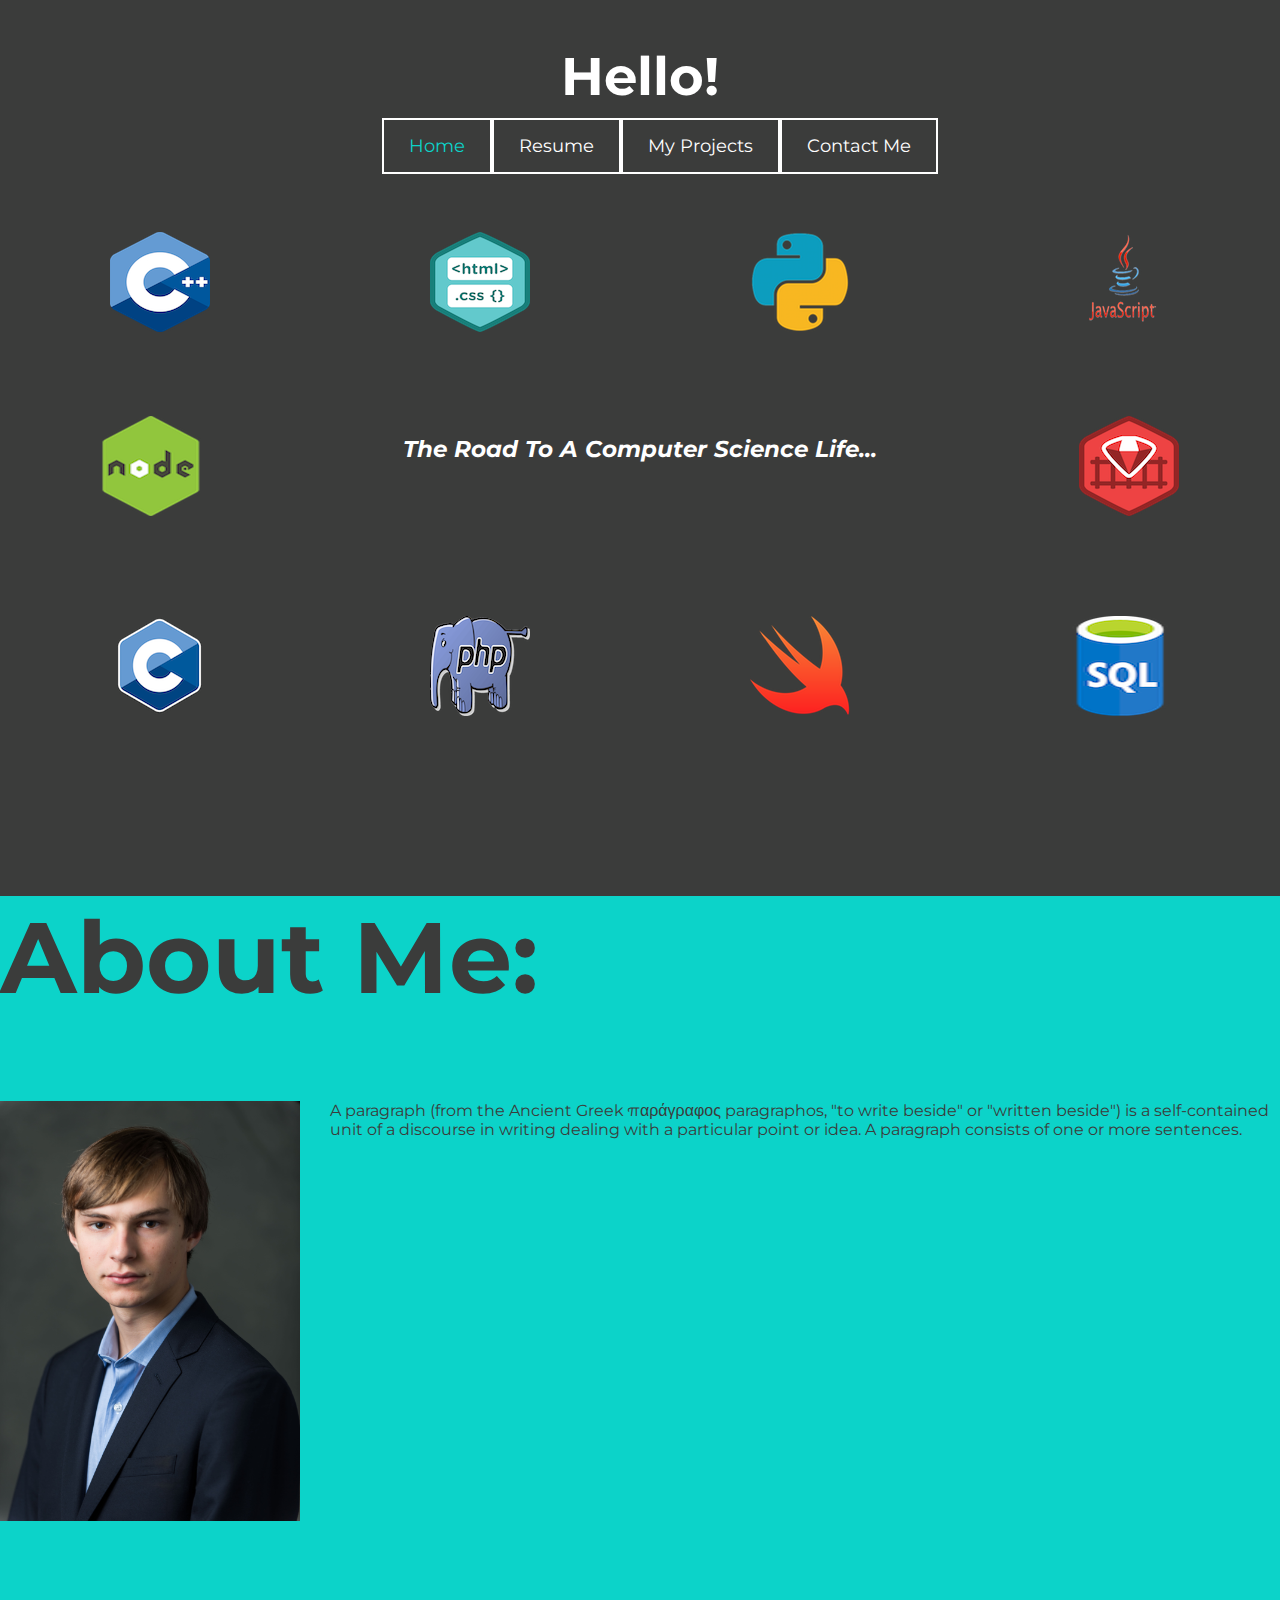
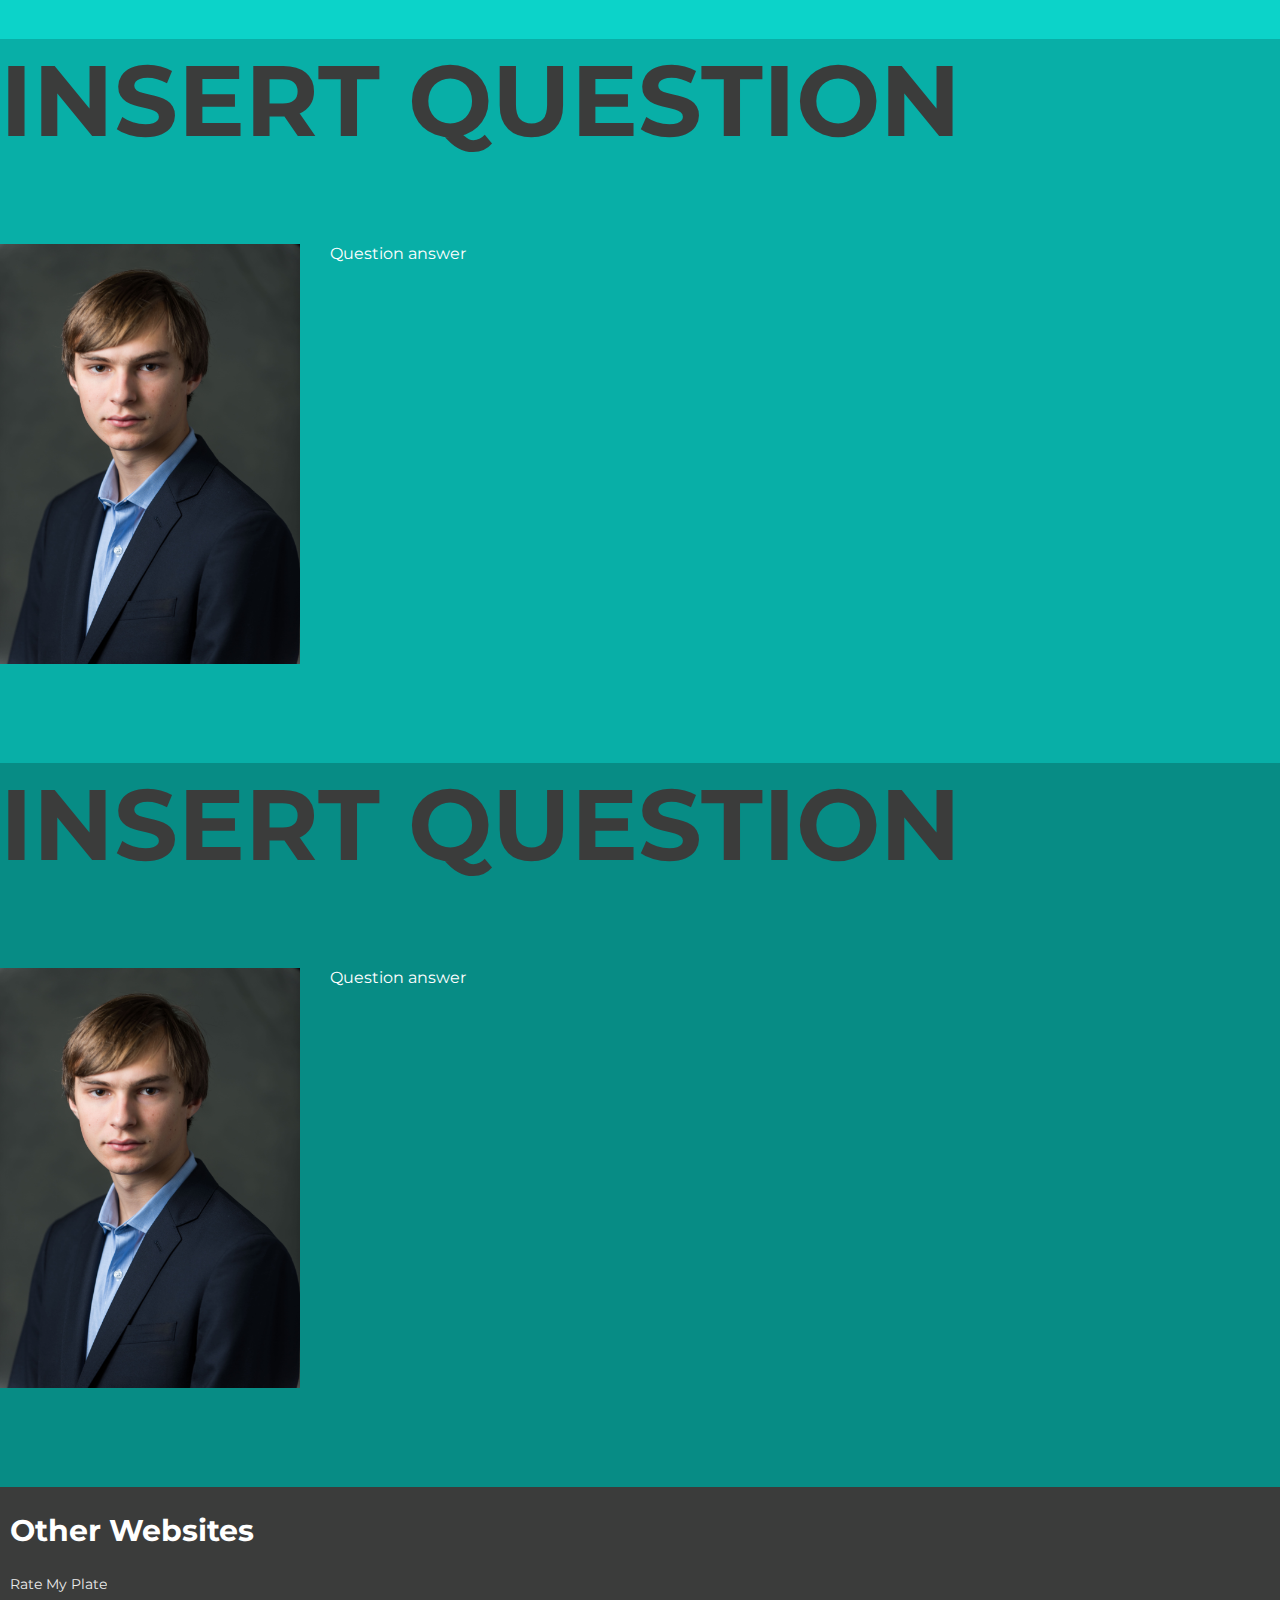
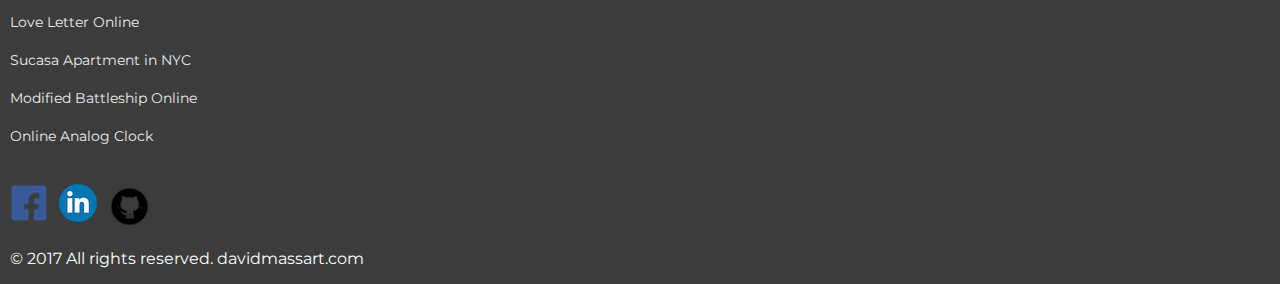
==== index.html @ 25457075 "pls" ====
<!DOCTYPE html>
	<html>
	<head>


			<title>David Massart's Website</title>
			<meta charset="UTF-8">
			<meta name="description" content="David Massart's Website Homepage">
			<meta name="keywords" content="David, Massart, Personal, Website, DavidMassart, homepage">


			<link rel="stylesheet" href="styles.css">
			<link href="https://fonts.googleapis.com/css?family=Montserrat" rel="stylesheet">



	</head>


	<body>


		
		<div class="title">
			<img class="logo" src="">
			<h2>Hello!</h2>
		</div>




		<div class="header">
			<ul>
				<li id="home"><a href="#">Home</a></li>
				<li><a href="resume.html">Resume</a></li>
				<li><a href="projects.html">My Projects</a></li>
				<li><a href="contact.php">Contact Me</a></li>
			</ul>
		</div>




		<div class="logos">


			<div class="firstlogos">
				<img class="c++" src="img/logo1.png">
				<img class="html" src="img/logo2.png">
				<img class="python" src="img/logo3.png">
				<img class="java" src="img/logo4.png">
			</div>




			<div class="intro">
				<img class="nodejs" src="img/logo5.png">
				<h2>The Road To A Computer Science Life...</h2>
				<img class="ruby" src="img/logo6.png">
			</div>




			<div class="lastlogos">
				<img class="c" src="img/logo7.png">
				<img class="php" src="img/logo8.png">
				<img class="swift" src="img/logo9.png">
				<img class="sql" src="img/logo10.png">
			</div>


		</div>


		<div class="page-content">
			<div class="about">
			<div class="about-me">
				<h2>About Me:</h2>
				<p>	<img class="home-pic-1" src="img/david_linkedin.JPG">
				A paragraph (from the Ancient Greek παράγραφος paragraphos, "to write beside" or "written beside") is a self-contained unit of a discourse in writing dealing with a particular point or idea. A paragraph consists of one or more sentences.
				</p>
			</div>
			</div>


			<div class="question1">
				<h2>INSERT QUESTION</h2>
				<p><img class="home-pic-2" src="img/david_linkedin.JPG">
				Question answer
				</p>
			</div>


			<div class="question2">
				<h2>INSERT QUESTION</h2>
				<p><img class="home-pic-3" src="img/david_linkedin.JPG">
				Question answer
				</p>
			</div>


	</div>


	<div class="footer">
		<div class="other-websites">
		<h2>Other Websites</h2>
		<div class="grow">
		<a href="First website link">Rate My Plate</a> <br></br>
		<a href="Second website link">Love Letter Online</a> <br> </br>
		<a href="Third website link">Sucasa Apartment in NYC</a> <br> </br>
		<a href="Fourth website link">Modified Battleship Online</a> <br> </br>
		<a href="Fifth website link">Online Analog Clock</a> <br> </br>
		</div>
		</div>


	<div class="social-media">
		<a href="https://www.facebook.com/damassart"> <img class="facebook" src="img/facebooklogo.png" alt="Facebook Link"> </a>
		<a href="https://www.linkedin.com/in/david-massart"> <img class="linkedin" src="img/linkedinlogo.png" alt="Linkedin Link"> </a>
		<a href="https://github.com/dadapoof"> <img class="github" src="img/githublogo.png" alt="Github Link"> </a>
		</div>
		<p>&copy; 2017 All rights reserved. davidmassart.com</p>
	</div>


	</body>
	</html>
---- styles.css ----
body {
		color: white;
		font-family: 'Montserrat', sans-serif;
		background-color: #3B3C3B;
		margin: 0px;


	}




	.title {


		font-size: 35px;
		color: white;
		font-family: 'Montserrat', sans-serif;
		display: flex;
		justify-content: center;
		flex-direction: row;
		height: 100px;


	}




	.header ul {


		display: flex;
		font-family: 'Montserrat', sans-serif;
		font-size: 18px;
		justify-content: center;


	}


	.firstlogos {
		display: inline-flex;
		justify-content: space-around;
		width: 100%;
		height: 100%;
	}


	.lastlogos {
		display: inline-flex;
		justify-content: space-around;
		width: 100%;
		height: 100%;
		padding-bottom: 130px;
	}


	.intro {
		color: white;
		display: flex;
		justify-content: space-around;
		font-style: italic;
		font-size: 15px;
		padding-top: 80px;
		padding-bottom: 100px;
	}




	.page-content h2 {


		font-size: 100px;
		color: #3B3C3B;
		margin-top: 0px;
	}


	.about-me {
		margin-top: 50px;
		background-color: #0CD3C9;
		color: #3B3C3B;
		margin-bottom: 0px;
	}


	.about-me img {
		float: left;
		width: 300px;
		height: 420px;
		padding-right: 30px;
	}


	.about-me p {
		padding-bottom: 500px;
		margin-bottom : 0px;
	}


	.question1 {
		background: #08AFA7;
		margin-bottom: 0px;
		margin-top: 0px;
	}


	.question1 img {
		width: 300px;
		height: 420px;
		float: left;
		padding-right: 30px;


	}


	.question1 p {
		padding-bottom: 500px;
		margin-bottom: 0px;
	}


	.question2 {
		background: #078C85;
		margin-bottom: 0px;
		margin-top: 0px;
	}




	.question2 img {
		width: 300px;
		height: 420px;
		float: left;
		padding-right: 30px;
	}


	.question2 p {
		padding-bottom: 500px;
		margin-bottom: 0px;
	}


	.footer {
		margin-left: 10px;
		margin-top: 0px;
	}


	.other-websites h2 {
		font-size: 30px;
	}


	.other-websites a {
		font-size: 14px;
	}


	.grow a {
		-webkit-transition: font-size 0.01s;
		-ms-transition: font-size 0.01s;
		-moz-transition: font-size 0.01s;
		opacity: 0.9;
	}


	.grow a:hover {
		font-size: 16px;
	}


	.social-media {
		padding-top: 20px;
		display: flex;
	}


	.social-media img {
		padding-right: 10px;
	}


	.social-media img:hover {
		opacity: 0.4;
	}


	.facebook {
		font-size: 100%;
	}


	.linkedin {
		font-size: 100%;
	}


	.github {
		font-size: 100%;
	}


	#home {
		display: inline-flex;
		border-color: white;
	}


	#home a {
		color: #0CD3C9;
	}


	#home:hover a {
		color: white;
	}


	li {
		display: inline-flex;
		padding-left: 25px;
		padding-right: 25px;
		padding-top: 15px;
		padding-bottom: 15px;
		margin-bottom: 40px;
		border: 2px;
		border-style: solid;
		border-color: white;
		color: white;
	}


	li:hover {
		background-color: #0CD3C9;
	}


	a:link {
		text-decoration: none;
		color: white;
	}


	a:visited {
		text-decoration: none;
		color: white;
	}


	a:hover {
		text-decoration: none;
		color: white;


	}


	a:active {
		text-decoration: none;
		color: white;


	}
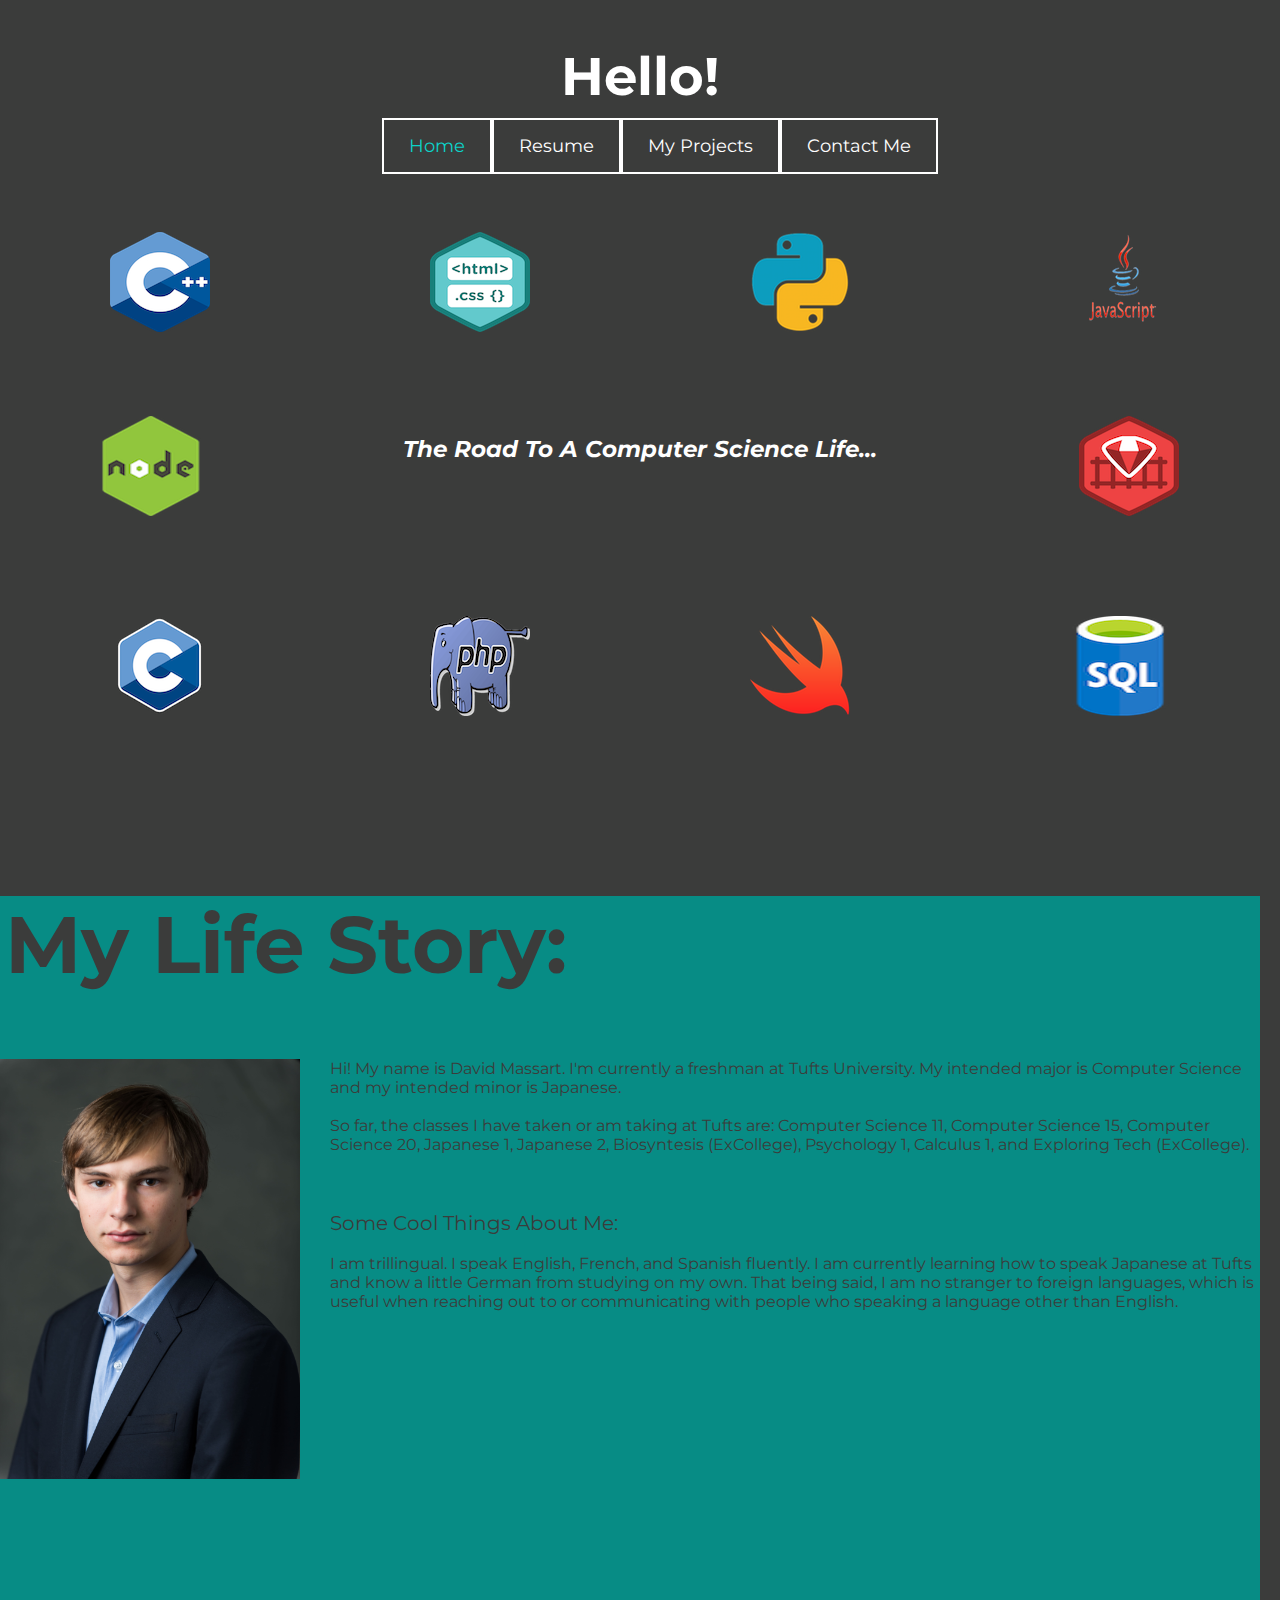
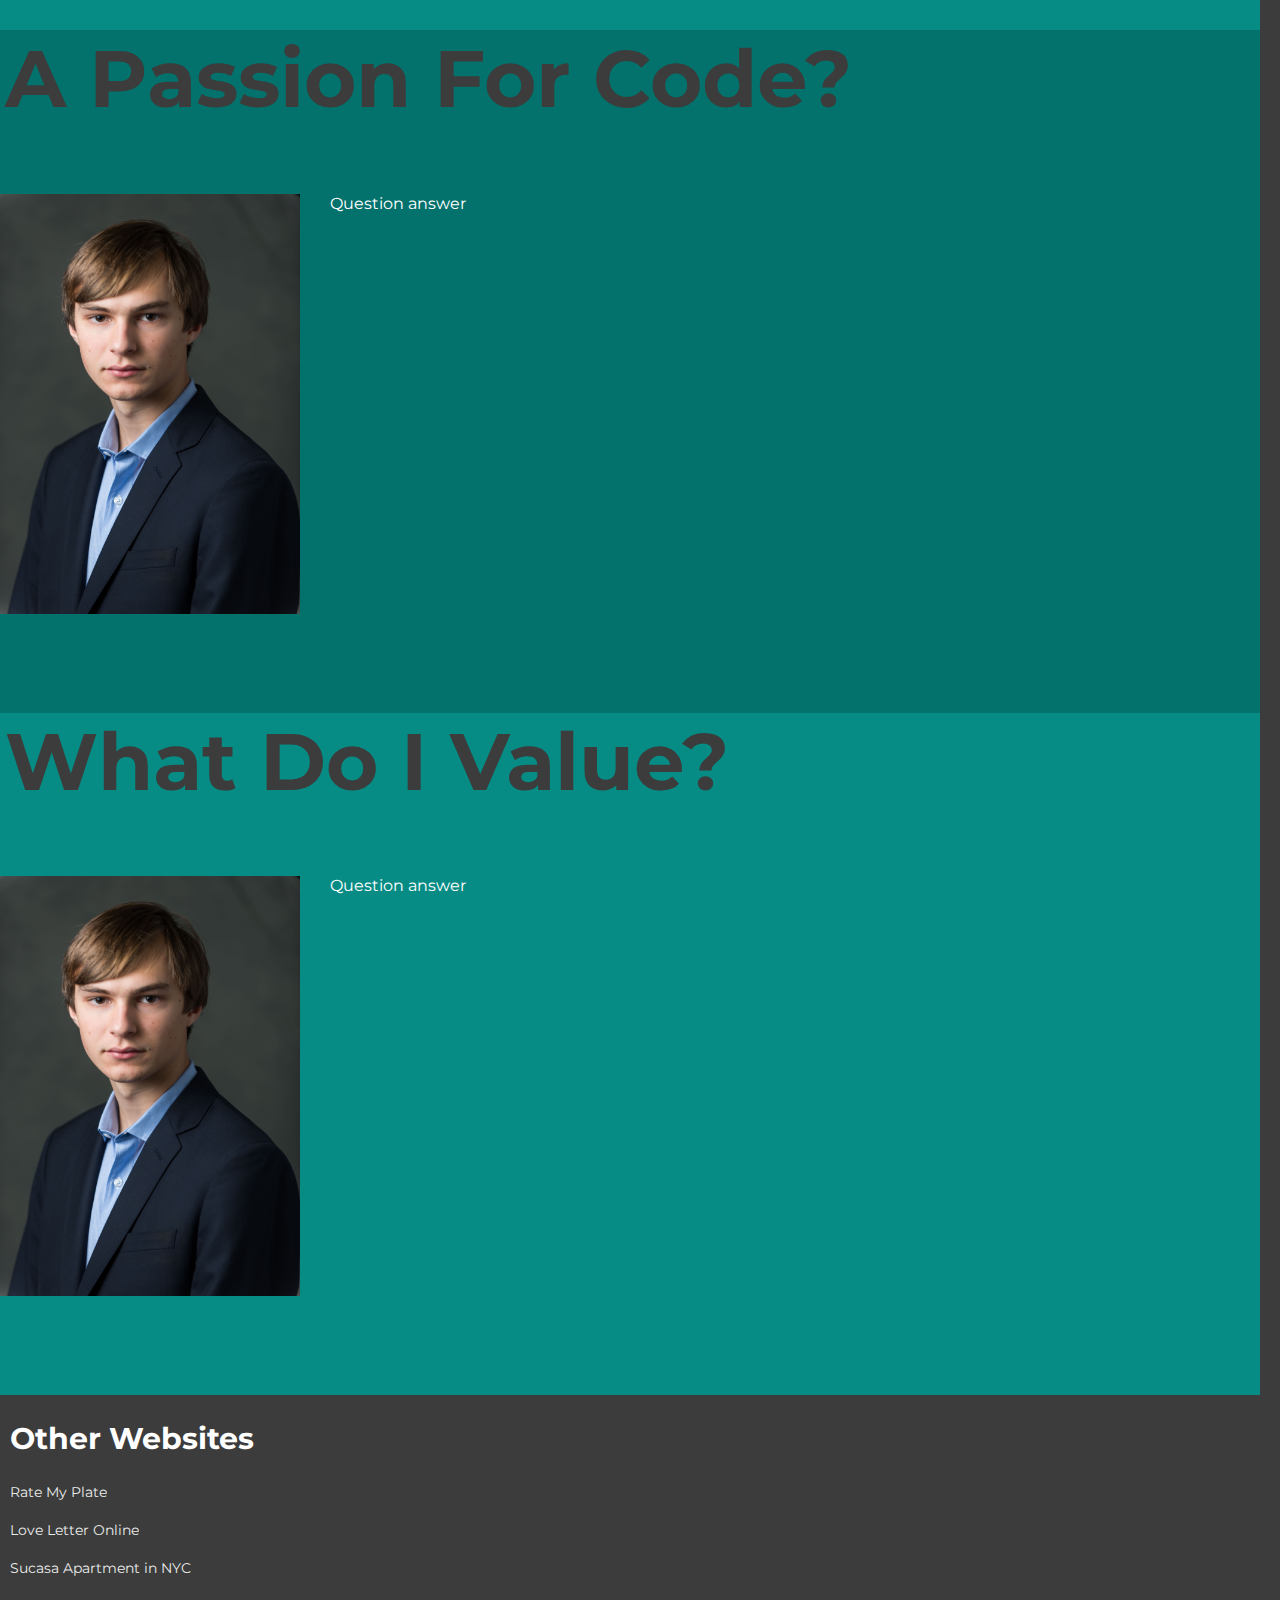
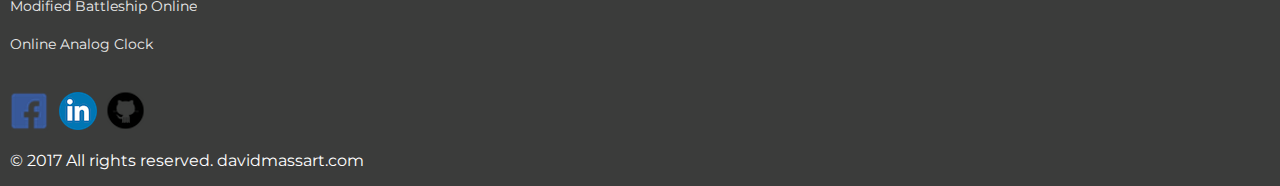
==== commit 14057cc2: "updated the colors and text" ====
--- a/index.html
+++ b/index.html
@@ -34,7 +34,7 @@
 				<li id="home"><a href="#">Home</a></li>
 				<li><a href="resume.html">Resume</a></li>
 				<li><a href="projects.html">My Projects</a></li>
-				<li><a href="contact.php">Contact Me</a></li>
+				<li><a href="contact.html">Contact Me</a></li>
 			</ul>
 		</div>
 
@@ -77,16 +77,24 @@
 		<div class="page-content">
 			<div class="about">
 			<div class="about-me">
-				<h2>About Me:</h2>
+				<h2>My Life Story:</h2>
 				<p>	<img class="home-pic-1" src="img/david_linkedin.JPG">
-				A paragraph (from the Ancient Greek παράγραφος paragraphos, "to write beside" or "written beside") is a self-contained unit of a discourse in writing dealing with a particular point or idea. A paragraph consists of one or more sentences.
+				Hi! My name is David Massart. I'm currently a freshman at Tufts University. My intended major is Computer Science and my intended minor is Japanese. <br></br>
+				So far, the classes I have taken or am taking at Tufts are: Computer Science 11, Computer Science 15, Computer Science 20, Japanese 1, Japanese 2, Biosyntesis (ExCollege), Psychology 1, Calculus 1, and Exploring Tech (ExCollege).
+				<br></br><br></br>
+				<span style="font-size: 20px">Some Cool Things About Me:</span>
+				<br></br>
+				I am trillingual. I speak English, French, and Spanish fluently. I am currently learning how to speak Japanese at Tufts and know a little German from studying on my own. That being said, I am no stranger to foreign languages, which is useful when reaching out to or communicating with people who speaking a language other than English.
+				<br></br>
+
+
 				</p>
 			</div>
 			</div>
 
 
 			<div class="question1">
-				<h2>INSERT QUESTION</h2>
+				<h2>A Passion For Code?</h2>
 				<p><img class="home-pic-2" src="img/david_linkedin.JPG">
 				Question answer
 				</p>
@@ -94,7 +102,7 @@
 
 
 			<div class="question2">
-				<h2>INSERT QUESTION</h2>
+				<h2>What Do I Value?</h2>
 				<p><img class="home-pic-3" src="img/david_linkedin.JPG">
 				Question answer
 				</p>
--- a/styles.css
+++ b/styles.css
@@ -4,10 +4,7 @@
 		background-color: #3B3C3B;
 		margin: 0px;
 
-
-	}
-
-
+	}
 
 
 	.title {
@@ -21,10 +18,7 @@
 		flex-direction: row;
 		height: 100px;
 
-
-	}
-
-
+	}
 
 
 	.header ul {
@@ -72,15 +66,21 @@
 	.page-content h2 {
 
 
-		font-size: 100px;
+		font-size: 80px;
 		color: #3B3C3B;
 		margin-top: 0px;
+		margin-left: 5px;
+	}
+
+
+	.page-content {
+		padding-right: 20px;
 	}
 
 
 	.about-me {
 		margin-top: 50px;
-		background-color: #0CD3C9;
+		background-color: #078C85;
 		color: #3B3C3B;
 		margin-bottom: 0px;
 	}
@@ -95,13 +95,13 @@
 
 
 	.about-me p {
-		padding-bottom: 500px;
+		padding-bottom: 300px;
 		margin-bottom : 0px;
 	}
 
 
 	.question1 {
-		background: #08AFA7;
+		background: #03726c;
 		margin-bottom: 0px;
 		margin-top: 0px;
 	}
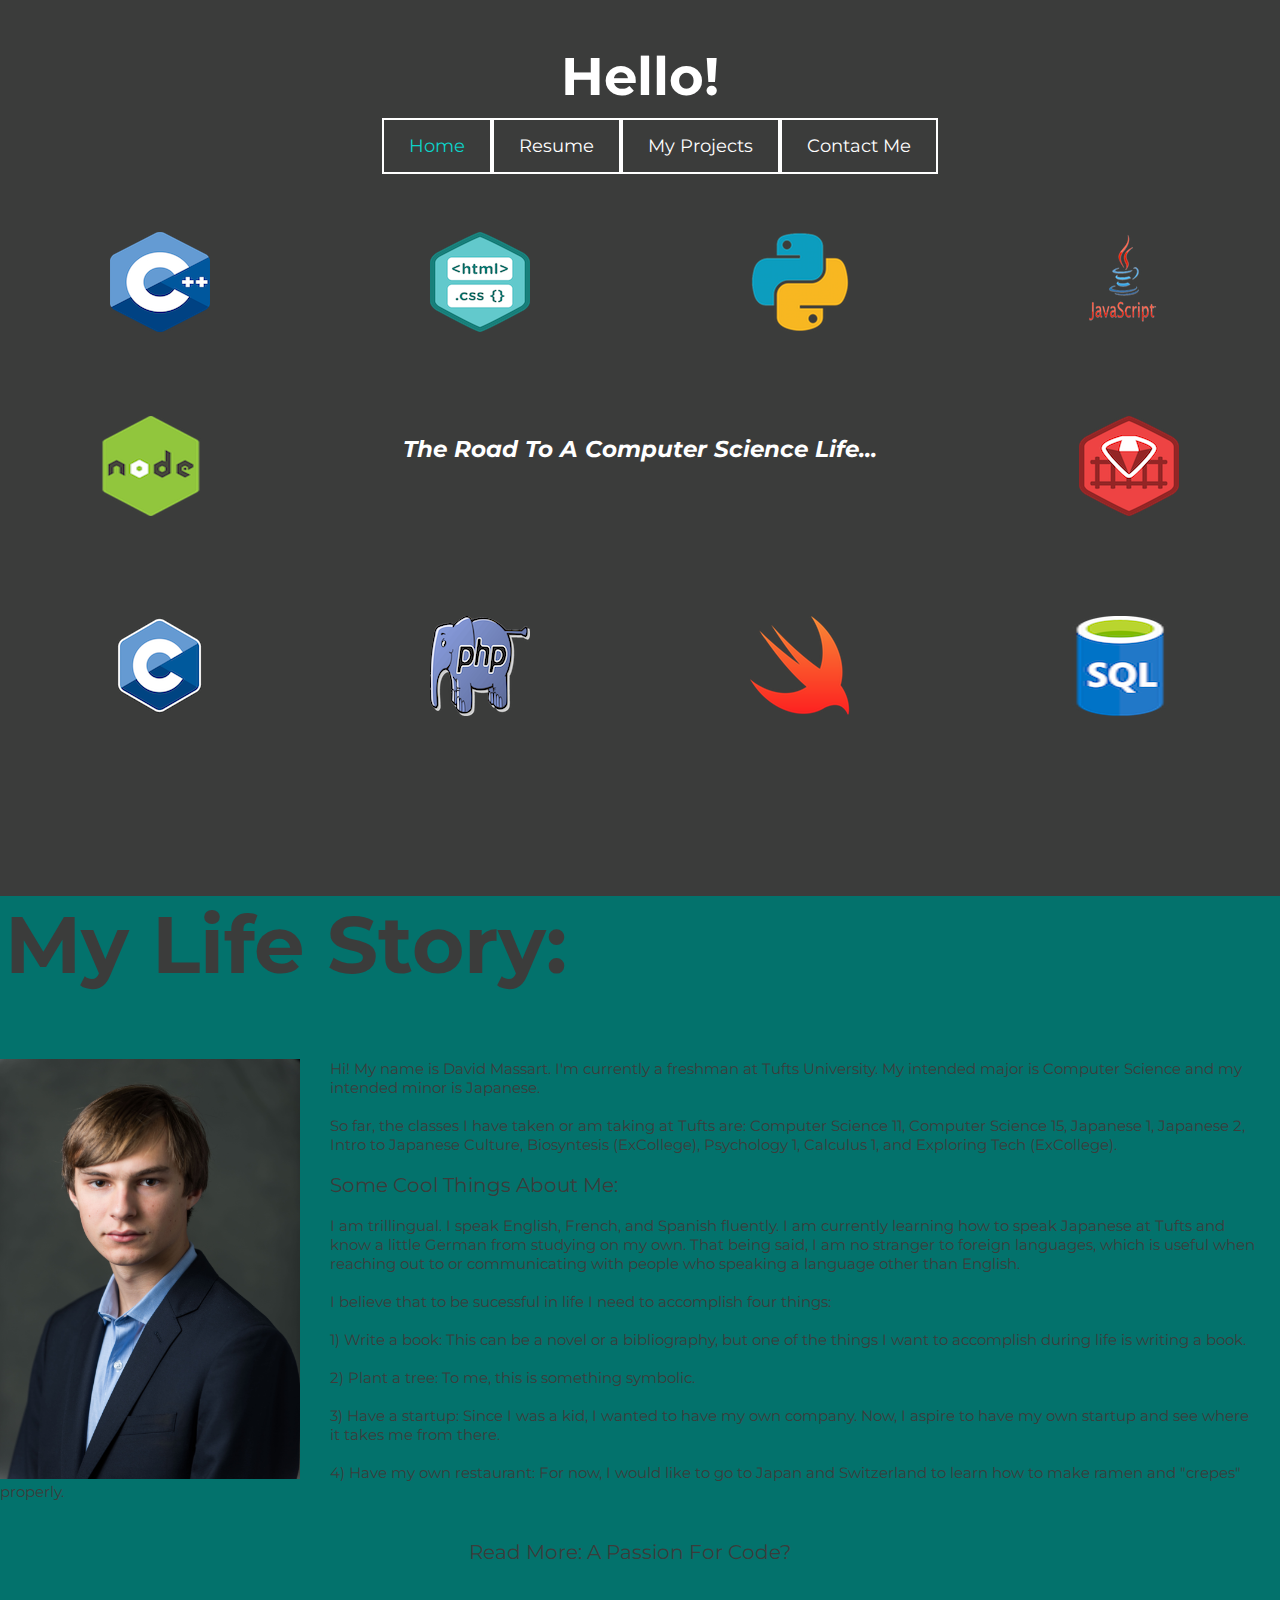
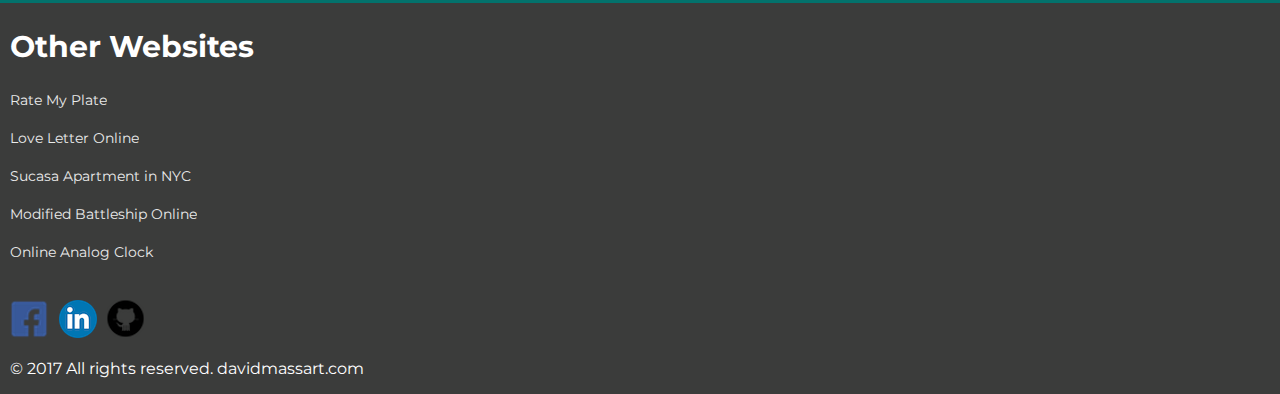
==== commit f50fc9d4: "done" ====
--- a/index.html
+++ b/index.html
@@ -80,32 +80,21 @@
 				<h2>My Life Story:</h2>
 				<p>	<img class="home-pic-1" src="img/david_linkedin.JPG">
 				Hi! My name is David Massart. I'm currently a freshman at Tufts University. My intended major is Computer Science and my intended minor is Japanese. <br></br>
-				So far, the classes I have taken or am taking at Tufts are: Computer Science 11, Computer Science 15, Computer Science 20, Japanese 1, Japanese 2, Biosyntesis (ExCollege), Psychology 1, Calculus 1, and Exploring Tech (ExCollege).
-				<br></br><br></br>
+				So far, the classes I have taken or am taking at Tufts are: Computer Science 11, Computer Science 15, Japanese 1, Japanese 2, Intro to Japanese Culture, Biosyntesis (ExCollege), Psychology 1, Calculus 1, and Exploring Tech (ExCollege).
+				<br></br>
 				<span style="font-size: 20px">Some Cool Things About Me:</span>
 				<br></br>
 				I am trillingual. I speak English, French, and Spanish fluently. I am currently learning how to speak Japanese at Tufts and know a little German from studying on my own. That being said, I am no stranger to foreign languages, which is useful when reaching out to or communicating with people who speaking a language other than English.
 				<br></br>
+				I believe that to be sucessful in life I need to accomplish four things:<br></br>
+				1) Write a book: This can be a novel or a bibliography, but one of the things I want to accomplish during life is writing a book.</br></br>
+				2) Plant a tree: To me, this is something symbolic.<br></br>
+				3) Have a startup: Since I was a kid, I wanted to have my own company. Now, I aspire to have my own startup and see where it takes me from there.<br></br>
+				4) Have my own restaurant: For now, I would like to go to Japan and Switzerland to learn how to make ramen and "crepes" properly.<br></br>
+				<a id="passion4code" style="color: #3B3C3B; font-size: 20px;" href="passion.html">Read More: A Passion For Code?</a>
+				</p>
 
-
-				</p>
 			</div>
-			</div>
-
-
-			<div class="question1">
-				<h2>A Passion For Code?</h2>
-				<p><img class="home-pic-2" src="img/david_linkedin.JPG">
-				Question answer
-				</p>
-			</div>
-
-
-			<div class="question2">
-				<h2>What Do I Value?</h2>
-				<p><img class="home-pic-3" src="img/david_linkedin.JPG">
-				Question answer
-				</p>
 			</div>
 
 
--- a/styles.css
+++ b/styles.css
@@ -72,15 +72,20 @@
 		margin-left: 5px;
 	}
 
+	.page-content p {
+		padding-right: 20px;
+		font-size: 15px;
+	}
+
 
 	.page-content {
-		padding-right: 20px;
+		color: #3B3C3B;
 	}
 
 
 	.about-me {
 		margin-top: 50px;
-		background-color: #078C85;
+		background-color: #03726c;
 		color: #3B3C3B;
 		margin-bottom: 0px;
 	}
@@ -95,55 +100,12 @@
 
 
 	.about-me p {
-		padding-bottom: 300px;
-		margin-bottom : 0px;
-	}
-
-
-	.question1 {
-		background: #03726c;
+		padding-bottom: 3%;
 		margin-bottom: 0px;
-		margin-top: 0px;
-	}
-
-
-	.question1 img {
-		width: 300px;
-		height: 420px;
-		float: left;
-		padding-right: 30px;
-
-
-	}
-
-
-	.question1 p {
-		padding-bottom: 500px;
-		margin-bottom: 0px;
-	}
-
-
-	.question2 {
-		background: #078C85;
-		margin-bottom: 0px;
-		margin-top: 0px;
-	}
-
-
-
-
-	.question2 img {
-		width: 300px;
-		height: 420px;
-		float: left;
-		padding-right: 30px;
-	}
-
-
-	.question2 p {
-		padding-bottom: 500px;
-		margin-bottom: 0px;
-	}
+	}
+
+
+
 
 
 	.footer {
@@ -219,6 +181,12 @@
 
 	#home:hover a {
 		color: white;
+	}
+
+	#passion4code {
+		display: block;
+		text-align: center;
+		padding-top: 20px;
 	}
 
 
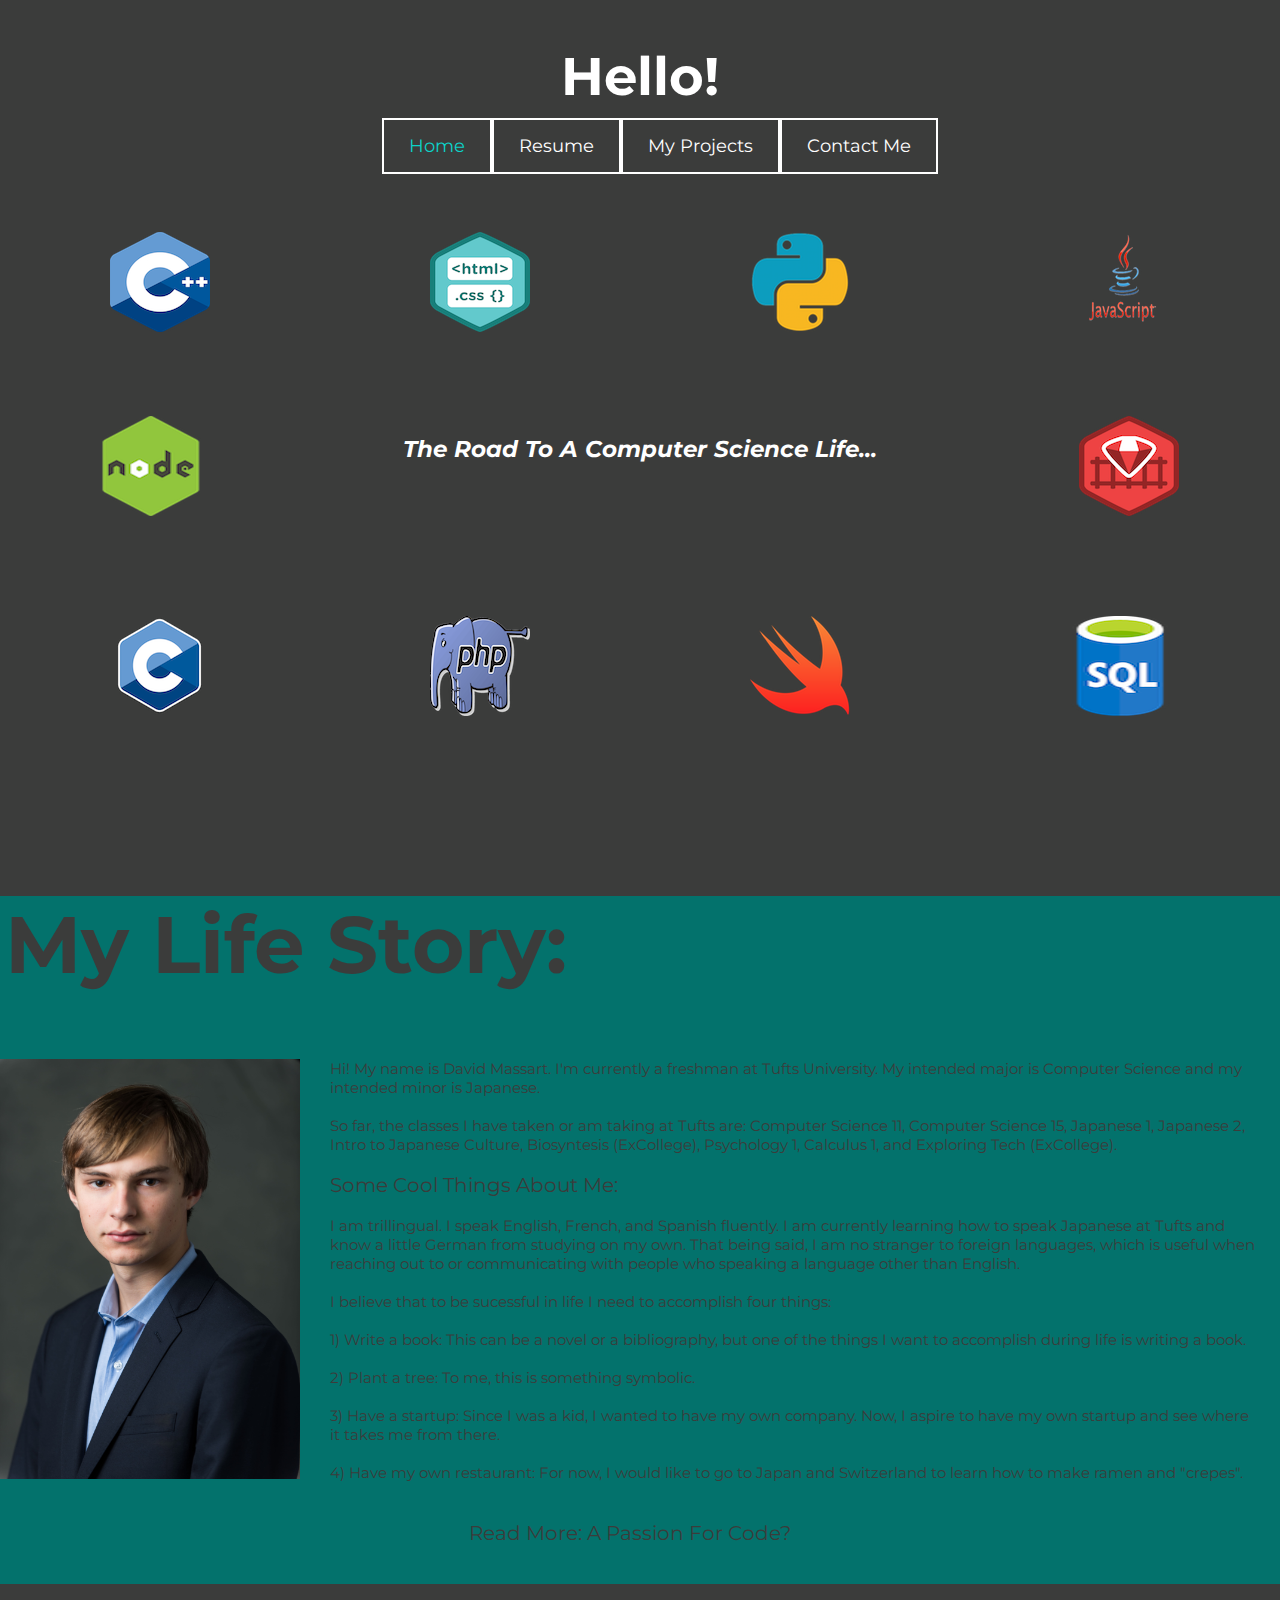
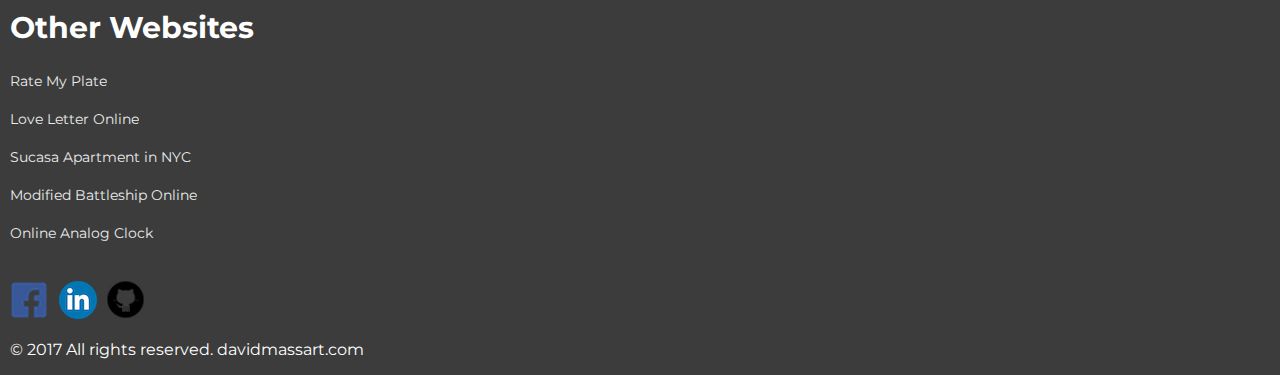
==== commit 0955bd7f: "done" ====
--- a/index.html
+++ b/index.html
@@ -90,7 +90,7 @@
 				1) Write a book: This can be a novel or a bibliography, but one of the things I want to accomplish during life is writing a book.</br></br>
 				2) Plant a tree: To me, this is something symbolic.<br></br>
 				3) Have a startup: Since I was a kid, I wanted to have my own company. Now, I aspire to have my own startup and see where it takes me from there.<br></br>
-				4) Have my own restaurant: For now, I would like to go to Japan and Switzerland to learn how to make ramen and "crepes" properly.<br></br>
+				4) Have my own restaurant: For now, I would like to go to Japan and Switzerland to learn how to make ramen and "crepes".<br></br>
 				<a id="passion4code" style="color: #3B3C3B; font-size: 20px;" href="passion.html">Read More: A Passion For Code?</a>
 				</p>
 
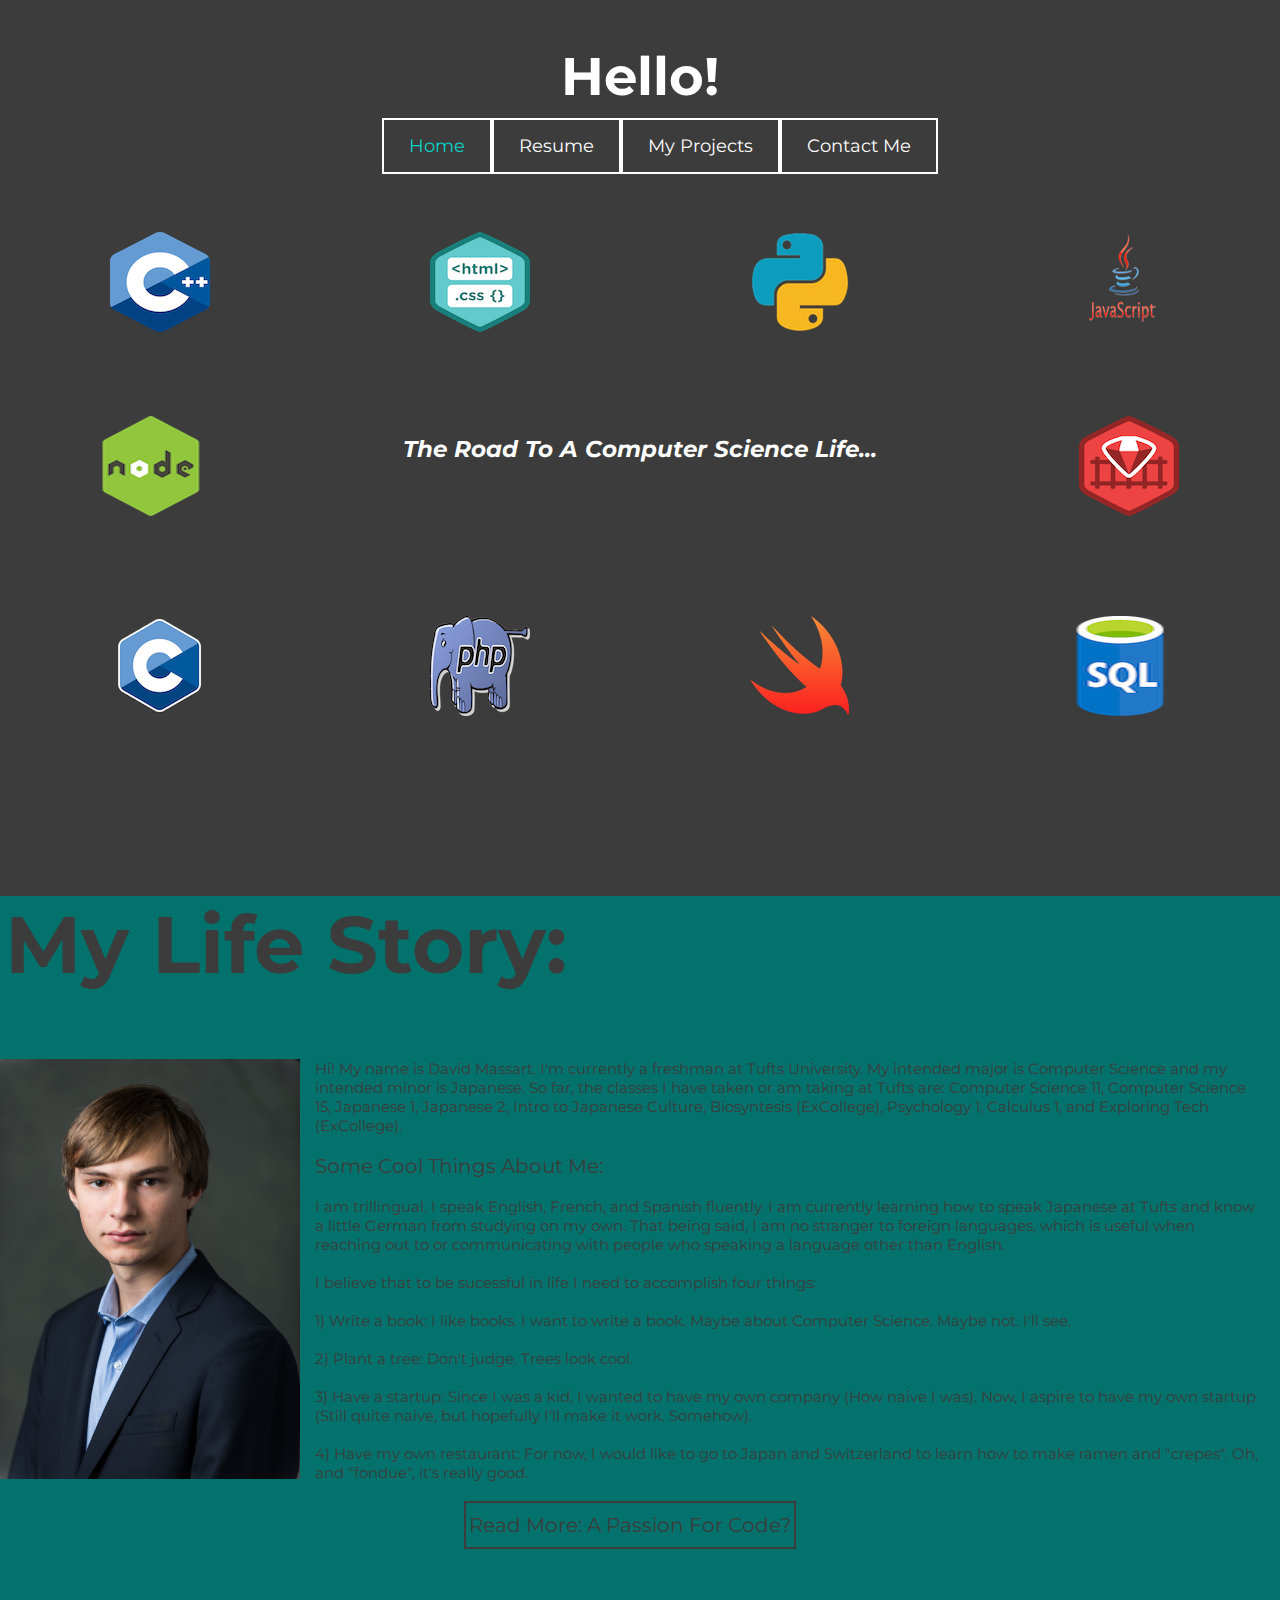
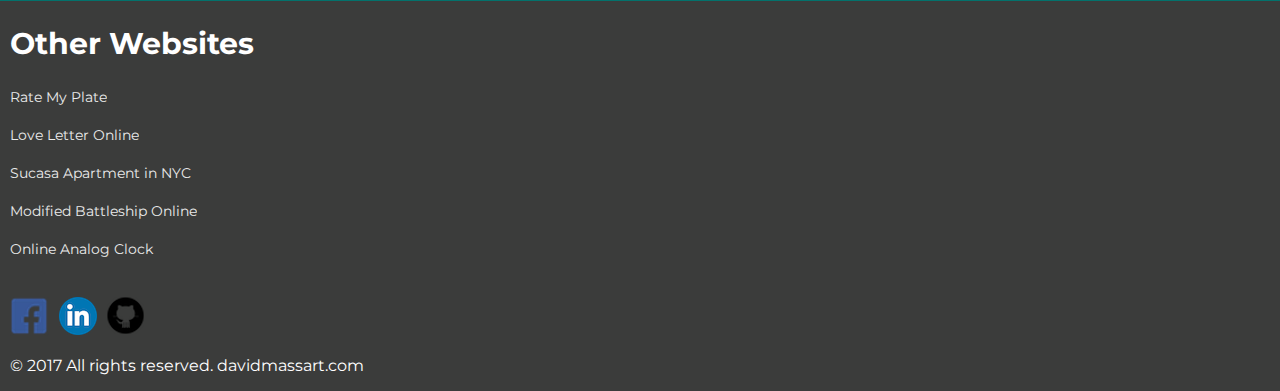
==== commit a9580666: "fixes" ====
--- a/index.html
+++ b/index.html
@@ -79,7 +79,7 @@
 			<div class="about-me">
 				<h2>My Life Story:</h2>
 				<p>	<img class="home-pic-1" src="img/david_linkedin.JPG">
-				Hi! My name is David Massart. I'm currently a freshman at Tufts University. My intended major is Computer Science and my intended minor is Japanese. <br></br>
+				Hi! My name is David Massart. I'm currently a freshman at Tufts University. My intended major is Computer Science and my intended minor is Japanese.
 				So far, the classes I have taken or am taking at Tufts are: Computer Science 11, Computer Science 15, Japanese 1, Japanese 2, Intro to Japanese Culture, Biosyntesis (ExCollege), Psychology 1, Calculus 1, and Exploring Tech (ExCollege).
 				<br></br>
 				<span style="font-size: 20px">Some Cool Things About Me:</span>
@@ -87,10 +87,10 @@
 				I am trillingual. I speak English, French, and Spanish fluently. I am currently learning how to speak Japanese at Tufts and know a little German from studying on my own. That being said, I am no stranger to foreign languages, which is useful when reaching out to or communicating with people who speaking a language other than English.
 				<br></br>
 				I believe that to be sucessful in life I need to accomplish four things:<br></br>
-				1) Write a book: This can be a novel or a bibliography, but one of the things I want to accomplish during life is writing a book.</br></br>
-				2) Plant a tree: To me, this is something symbolic.<br></br>
-				3) Have a startup: Since I was a kid, I wanted to have my own company. Now, I aspire to have my own startup and see where it takes me from there.<br></br>
-				4) Have my own restaurant: For now, I would like to go to Japan and Switzerland to learn how to make ramen and "crepes".<br></br>
+				1) Write a book: I like books. I want to write a book. Maybe about Computer Science. Maybe not. I'll see.</br></br>
+				2) Plant a tree: Don't judge. Trees look cool.<br></br>
+				3) Have a startup: Since I was a kid, I wanted to have my own company (How naive I was). Now, I aspire to have my own startup (Still quite naive, but hopefully I'll make it work. Somehow).<br></br>
+				4) Have my own restaurant: For now, I would like to go to Japan and Switzerland to learn how to make ramen and "crepes". Oh, and "fondue", it's really good.<br></br>
 				<a id="passion4code" style="color: #3B3C3B; font-size: 20px;" href="passion.html">Read More: A Passion For Code?</a>
 				</p>
 
--- a/styles.css
+++ b/styles.css
@@ -95,17 +95,14 @@
 		float: left;
 		width: 300px;
 		height: 420px;
-		padding-right: 30px;
+		padding-right: 15px;
 	}
 
 
 	.about-me p {
-		padding-bottom: 3%;
+		padding-bottom: 4%;
 		margin-bottom: 0px;
 	}
-
-
-
 
 
 	.footer {
@@ -184,9 +181,13 @@
 	}
 
 	#passion4code {
+		padding-top: 10px;
+		padding-bottom: 10px;
 		display: block;
+		width: 26%;
+		margin: auto;
 		text-align: center;
-		padding-top: 20px;
+		border: 2px solid #3B3C3B;
 	}
 
 
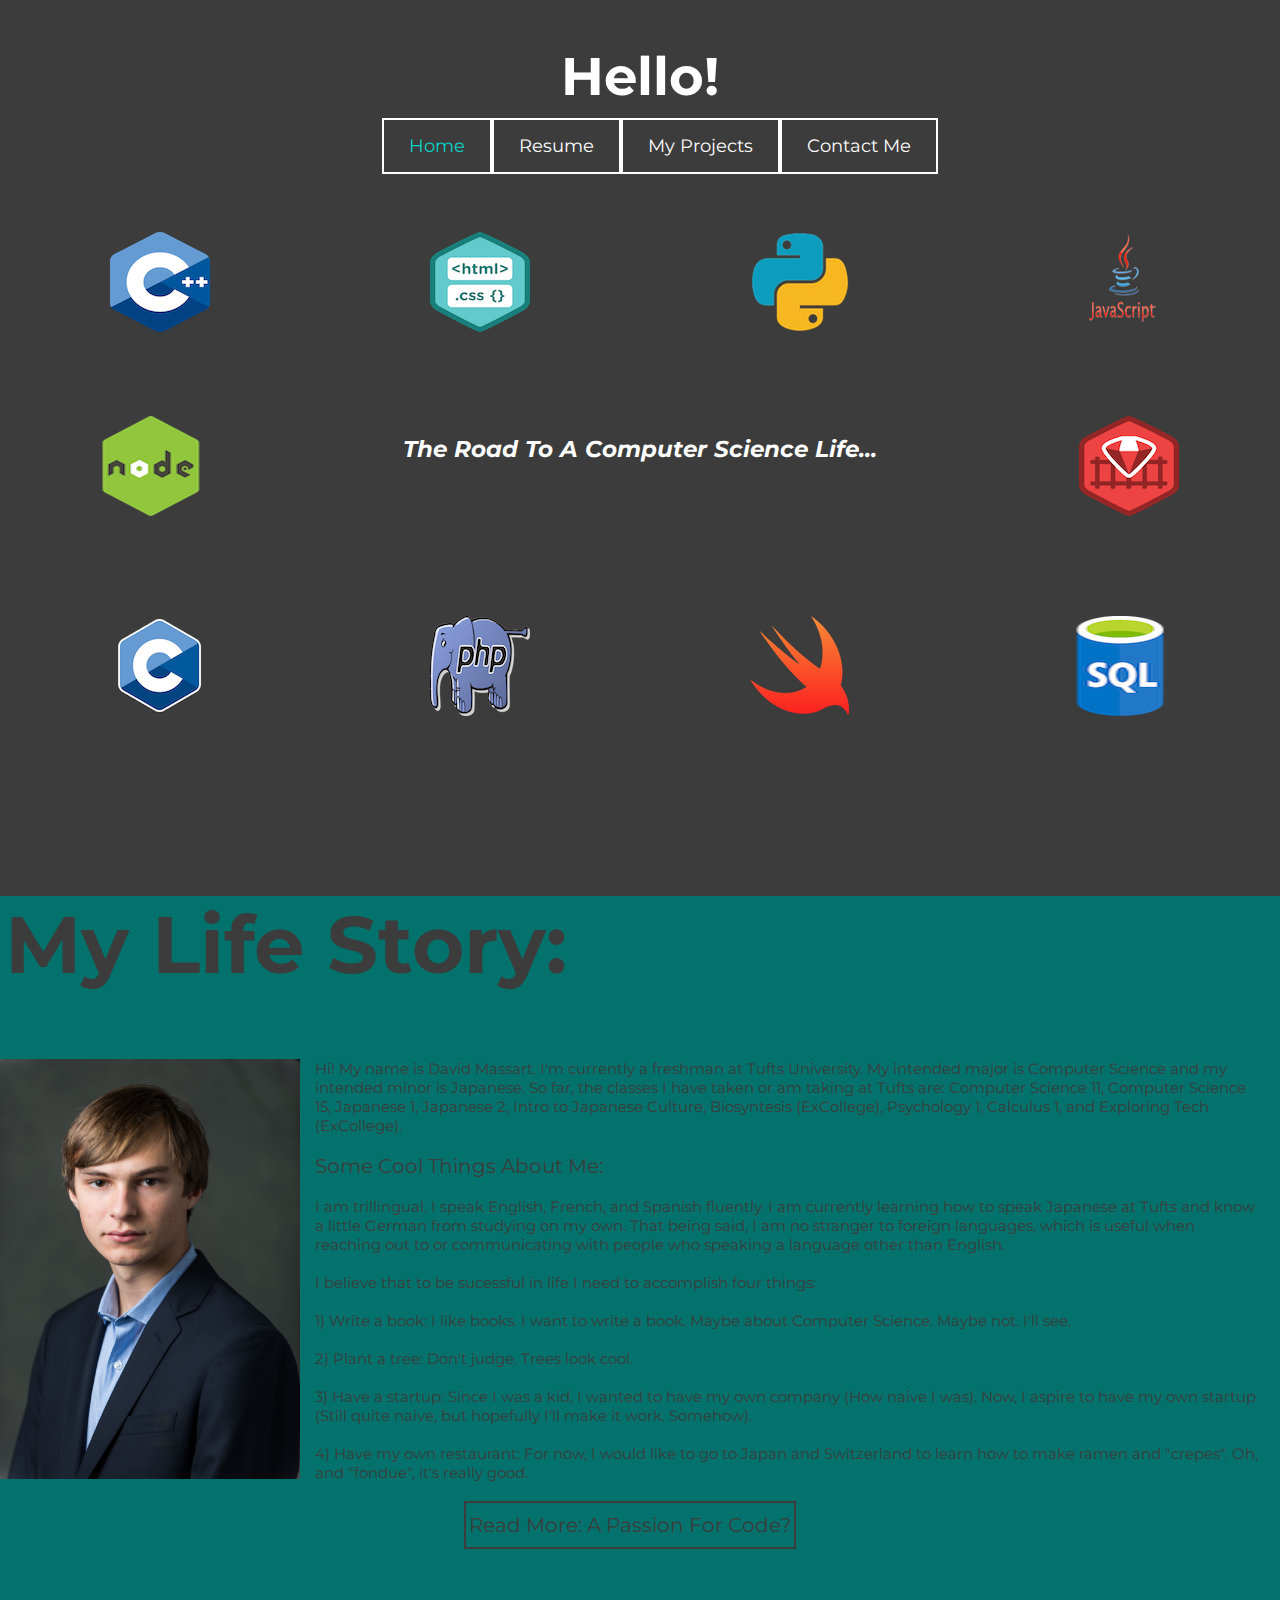
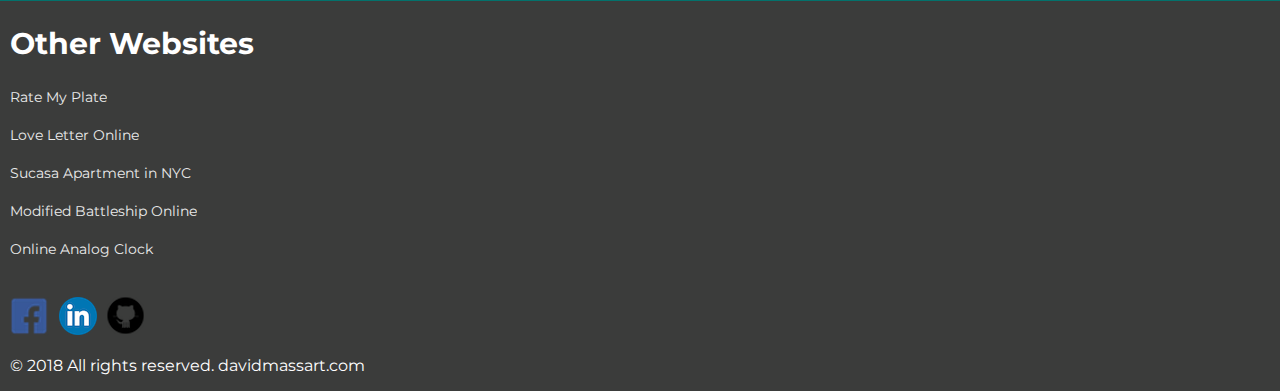
==== commit 9ea58cd0: "changed the copyright year" ====
--- a/index.html
+++ b/index.html
@@ -119,7 +119,7 @@
 		<a href="https://www.linkedin.com/in/david-massart"> <img class="linkedin" src="img/linkedinlogo.png" alt="Linkedin Link"> </a>
 		<a href="https://github.com/dadapoof"> <img class="github" src="img/githublogo.png" alt="Github Link"> </a>
 		</div>
-		<p>&copy; 2017 All rights reserved. davidmassart.com</p>
+		<p>&copy; 2018 All rights reserved. davidmassart.com</p>
 	</div>
 
 
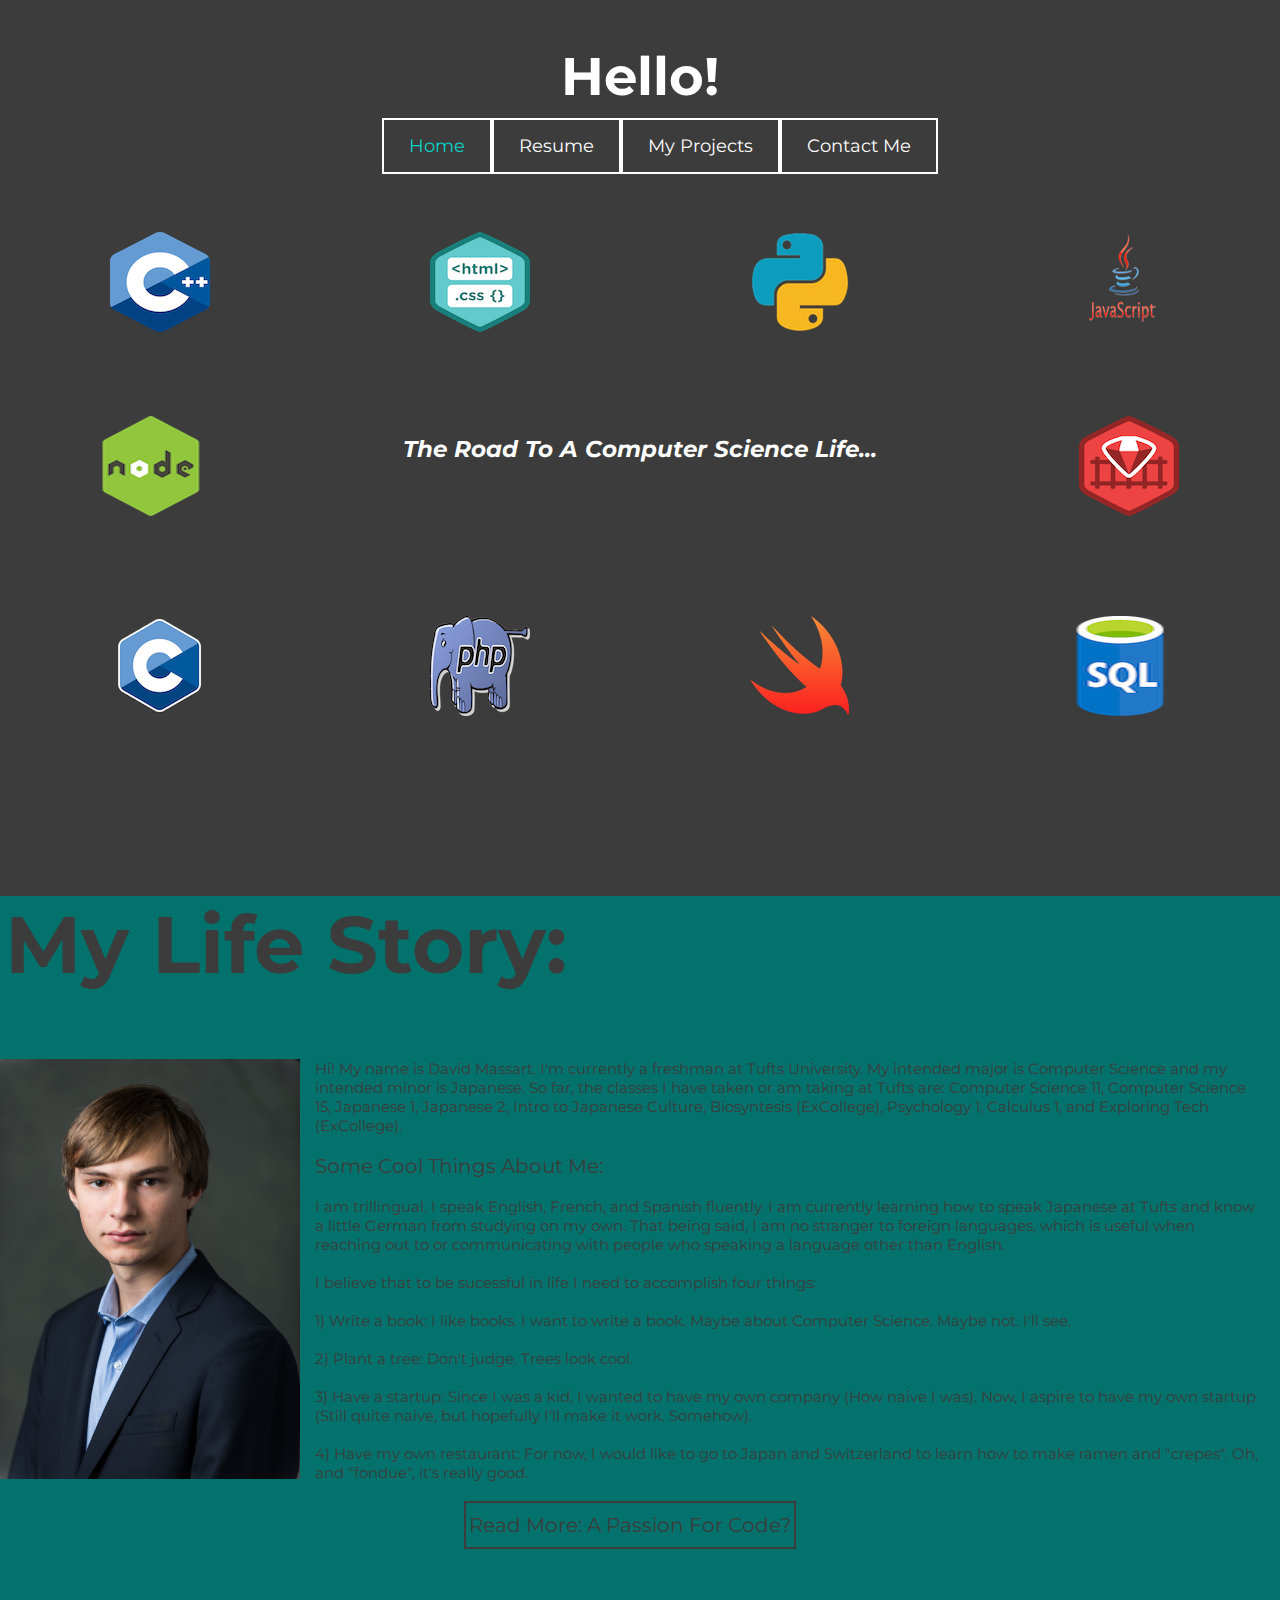
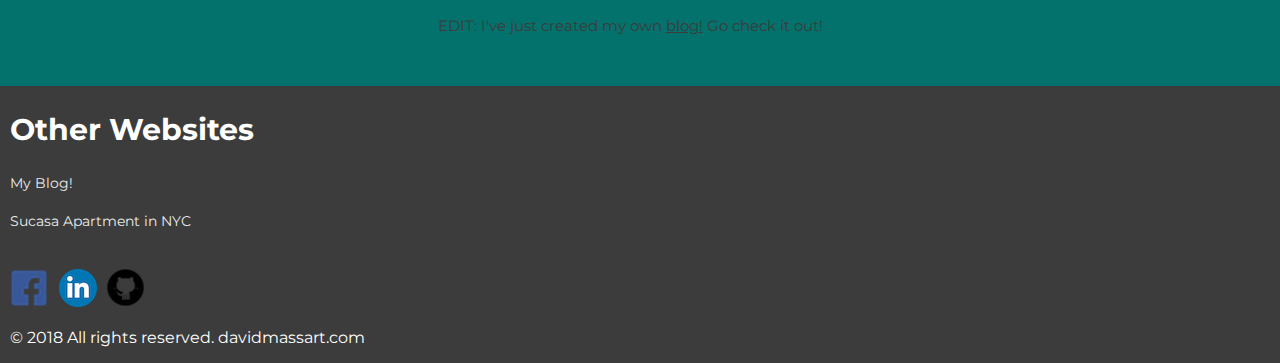
==== commit c2ce3e21: "fixed everything" ====
--- a/index.html
+++ b/index.html
@@ -92,10 +92,14 @@
 				3) Have a startup: Since I was a kid, I wanted to have my own company (How naive I was). Now, I aspire to have my own startup (Still quite naive, but hopefully I'll make it work. Somehow).<br></br>
 				4) Have my own restaurant: For now, I would like to go to Japan and Switzerland to learn how to make ramen and "crepes". Oh, and "fondue", it's really good.<br></br>
 				<a id="passion4code" style="color: #3B3C3B; font-size: 20px;" href="passion.html">Read More: A Passion For Code?</a>
+
 				</p>
+
+				<p class="edits">EDIT: I've just created my own <a id="blog" href="blog.html">blog!</a> Go check it out!</p>
 
 			</div>
 			</div>
+
 
 
 	</div>
@@ -105,11 +109,8 @@
 		<div class="other-websites">
 		<h2>Other Websites</h2>
 		<div class="grow">
-		<a href="First website link">Rate My Plate</a> <br></br>
-		<a href="Second website link">Love Letter Online</a> <br> </br>
-		<a href="Third website link">Sucasa Apartment in NYC</a> <br> </br>
-		<a href="Fourth website link">Modified Battleship Online</a> <br> </br>
-		<a href="Fifth website link">Online Analog Clock</a> <br> </br>
+		<a href="blog.html">My Blog!</a> <br></br>
+		<a href="Second website link">Sucasa Apartment in NYC</a> <br> </br>
 		</div>
 		</div>
 
--- a/styles.css
+++ b/styles.css
@@ -104,6 +104,15 @@
 		margin-bottom: 0px;
 	}
 
+	.edits {
+
+		text-align: center;
+	}
+	
+	#blog {
+		color: #3B3C3B;
+		text-decoration: underline;
+	}
 
 	.footer {
 		margin-left: 10px;
